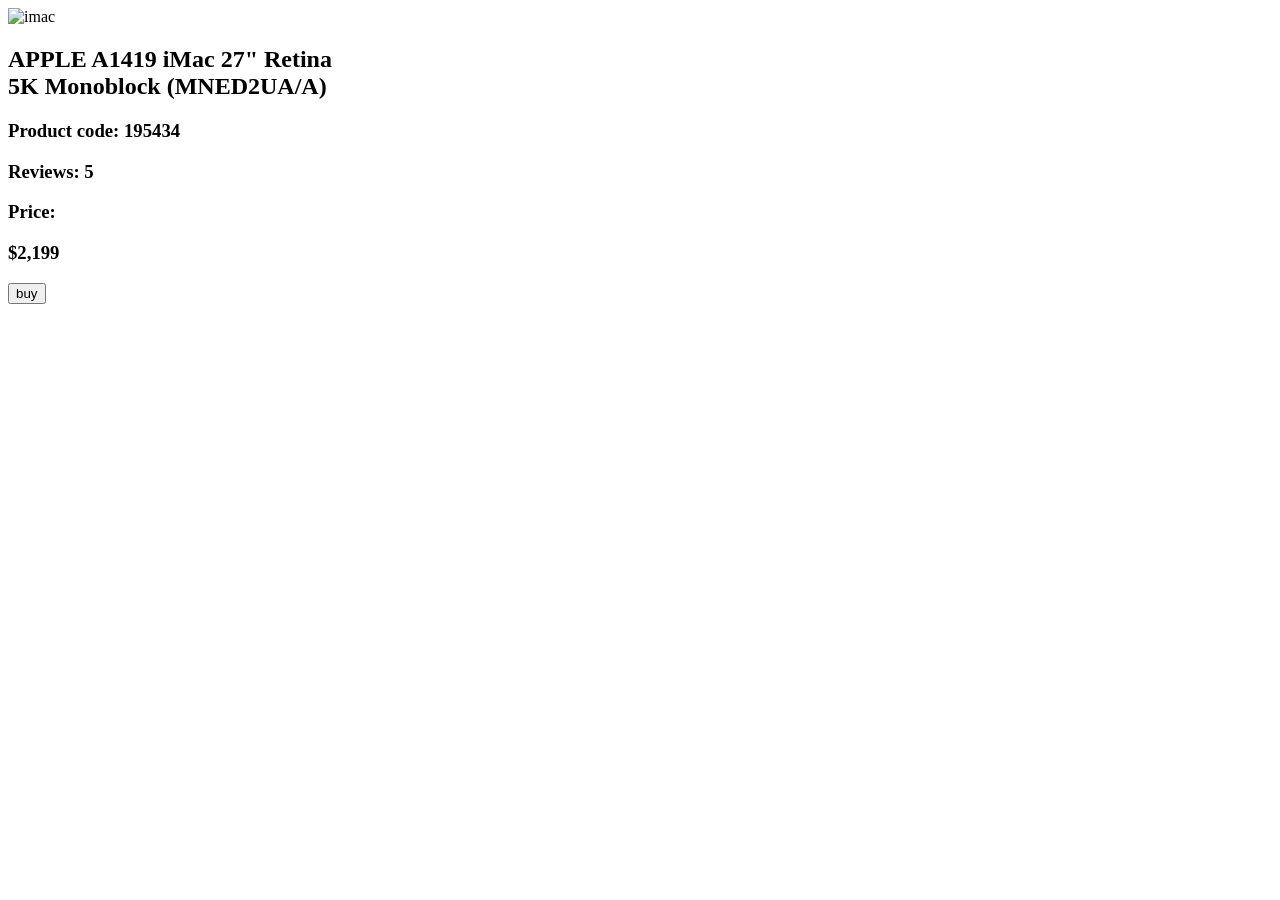
==== src/index.html @ d1e0c1a5 "add task solution" ====
<!doctype html>
<html lang="en">
  <head>
    <meta charset="UTF-8" />
    <meta
      name="viewport"
      content="width=device-width, initial-scale=1.0"
    />
    <title>Product cards</title>
    <link
      rel="preconnect"
      href="https://fonts.googleapis.com"
    />
    <link
      rel="preconnect"
      href="https://fonts.gstatic.com"
      crossorigin="anonymous"
    />
    <link
      href="https://fonts.googleapis.com/css2?family=Roboto:ital,wght@0,100..900;1,100..900&family=Space+Mono:ital,wght@0,400;0,700;1,400;1,700&display=swap"
      rel="stylesheet"
    />
    <link
      rel="stylesheet"
      href="./styles/index.scss"
    />
  </head>
  <body>
    <section
      class="product"
      data-qa="card"
    >
      <img
        class="product__image"
        src="../src/images/imac.jpeg"
        alt="imac"
      />

      <h2 class="product__name">
        APPLE A1419 iMac 27" Retina
        <br />
        5K Monoblock (MNED2UA/A)
      </h2>

      <h3 class="product__code">Product code: 195434</h3>

      <div class="reviews">
        <div class="reviews__stars">
          <div class="star"></div>
          <div class="star"></div>
          <div class="star"></div>
          <div class="star"></div>
          <div class="star"></div>
        </div>

        <h3 class="reviews__count">Reviews: 5</h3>
      </div>

      <div class="price">
        <h3 class="price__text">Price:</h3>
        <h3 class="price__count">$2,199</h3>
      </div>

      <button
        class="product__button"
        data-qa="hover"
      >
        buy
      </button>
    </section>
  </body>
</html>
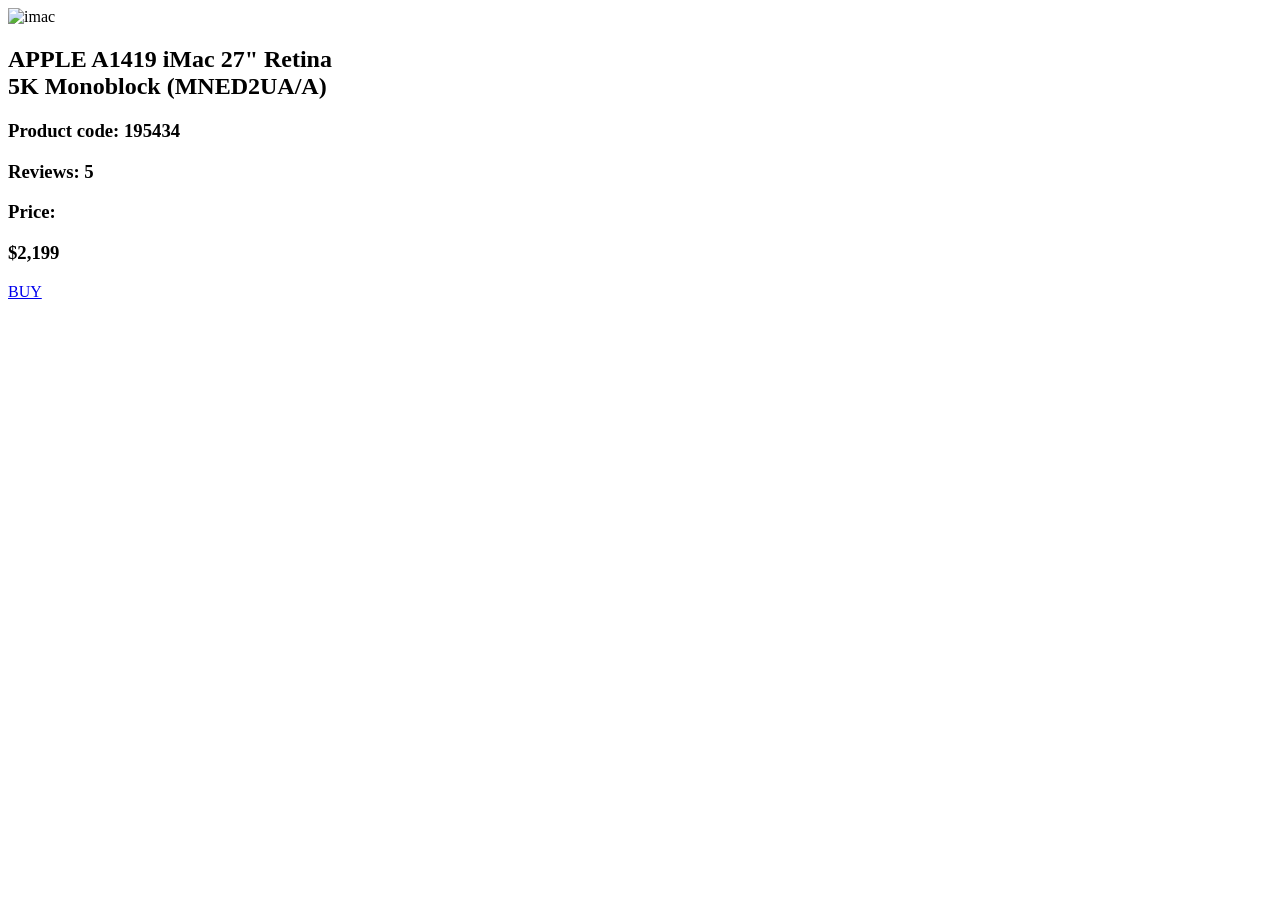
==== commit e0a648cb: "fixed issued according to feedback" ====
--- a/src/index.html
+++ b/src/index.html
@@ -27,25 +27,25 @@
   </head>
   <body>
     <section
-      class="product"
+      class="card"
       data-qa="card"
     >
       <img
-        class="product__image"
-        src="../src/images/imac.jpeg"
+        class="card__image"
+        src="./images/imac.jpeg"
         alt="imac"
       />
 
-      <h2 class="product__name">
+      <h2 class="card__name">
         APPLE A1419 iMac 27" Retina
         <br />
         5K Monoblock (MNED2UA/A)
       </h2>
 
-      <h3 class="product__code">Product code: 195434</h3>
+      <h3 class="card__code">Product code: 195434</h3>
 
-      <div class="reviews">
-        <div class="reviews__stars">
+      <div class="card__reviews">
+        <div class="stars stars--4">
           <div class="star"></div>
           <div class="star"></div>
           <div class="star"></div>
@@ -53,20 +53,21 @@
           <div class="star"></div>
         </div>
 
-        <h3 class="reviews__count">Reviews: 5</h3>
+        <h3 class="card__reviews-count">Reviews: 5</h3>
       </div>
 
-      <div class="price">
-        <h3 class="price__text">Price:</h3>
-        <h3 class="price__count">$2,199</h3>
+      <div class="card__price">
+        <h3 class="card__price-text">Price:</h3>
+        <h3 class="card__price-count">$2,199</h3>
       </div>
 
-      <button
-        class="product__button"
+      <a
+        href="#"
+        class="card__button"
         data-qa="hover"
       >
-        buy
-      </button>
+        BUY
+      </a>
     </section>
   </body>
 </html>
